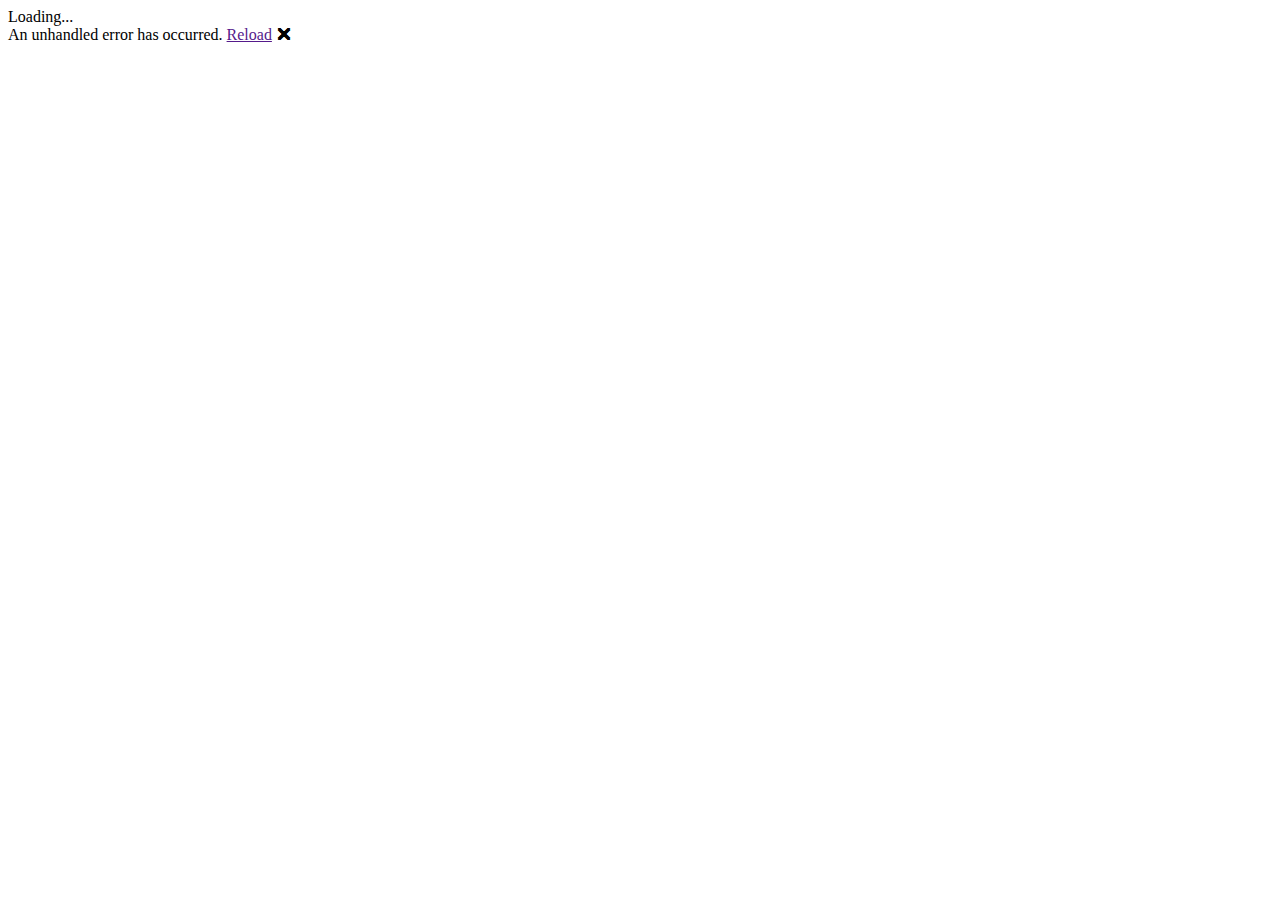
==== vnet-capacity-planner/wwwroot/index.html @ f5f82729 "Add project files." ====
﻿<!DOCTYPE html>
<html>

<head>
    <meta charset="utf-8" />
    <meta name="viewport" content="width=device-width, initial-scale=1.0, maximum-scale=1.0, user-scalable=no" />
    <title>vnet-capacity-planner</title>
    <base href="/" />
    <link href="css/app.css" rel="stylesheet" />
    <link href="_content/AntDesign/css/ant-design-blazor.css" rel="stylesheet" />
    <script src="_content/AntDesign/js/ant-design-blazor.js"></script>
    <link href="vnet-capacity-planner.styles.css" rel="stylesheet" />
</head>

<body>
    <div id="app">Loading...</div>

    <div id="blazor-error-ui">
        An unhandled error has occurred.
        <a href="" class="reload">Reload</a>
        <a class="dismiss">🗙</a>
    </div>
    <script src="_framework/blazor.webassembly.js"></script>
</body>

</html>
---- vnet-capacity-planner/wwwroot/css/app.css ----
a, .btn-link {
    color: #0366d6;
}

.btn-primary {
    color: #fff;
    background-color: #1b6ec2;
    border-color: #1861ac;
}

.content {
    padding-top: 1.1rem;
}

.valid.modified:not([type=checkbox]) {
    outline: 1px solid #26b050;
}

.invalid {
    outline: 1px solid red;
}

.validation-message {
    color: red;
}

#blazor-error-ui {
    background: lightyellow;
    bottom: 0;
    box-shadow: 0 -1px 2px rgba(0, 0, 0, 0.2);
    display: none;
    left: 0;
    padding: 0.6rem 1.25rem 0.7rem 1.25rem;
    position: fixed;
    width: 100%;
    z-index: 1000;
}

    #blazor-error-ui .dismiss {
        cursor: pointer;
        position: absolute;
        right: 0.75rem;
        top: 0.5rem;
    }
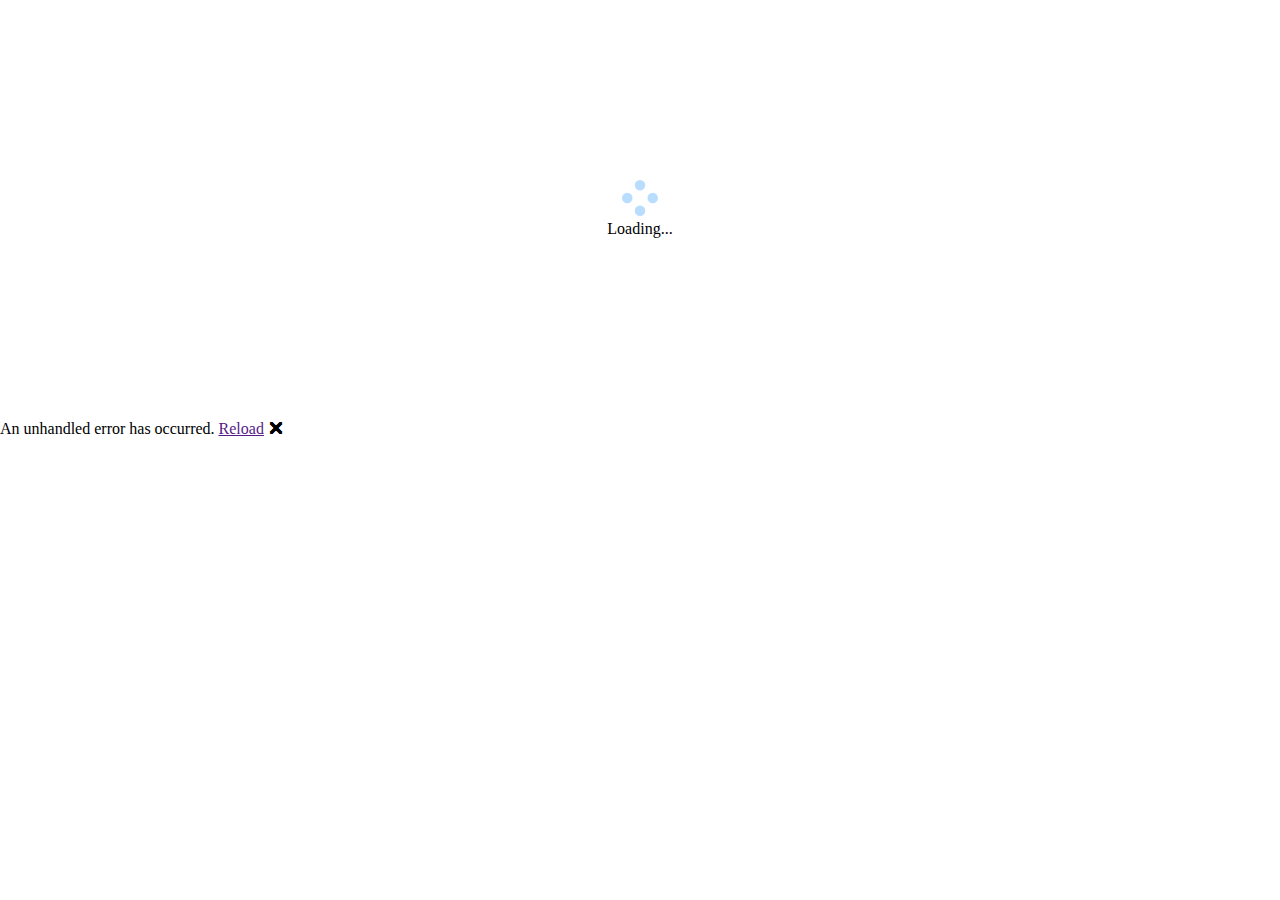
==== commit e7901fdc: "logo and loading" ====
--- a/vnet-capacity-planner/wwwroot/index.html
+++ b/vnet-capacity-planner/wwwroot/index.html
@@ -4,8 +4,9 @@
 <head>
     <meta charset="utf-8" />
     <meta name="viewport" content="width=device-width, initial-scale=1.0, maximum-scale=1.0, user-scalable=no" />
-    <title>vnet-capacity-planner</title>
+    <title>VNET Capacity Planner</title>
     <base href="/" />
+    <link rel="icon" href="logo.png" type="image/x-icon">
     <link href="css/app.css" rel="stylesheet" />
     <link href="_content/AntDesign/css/ant-design-blazor.css" rel="stylesheet" />
     <script src="_content/AntDesign/js/ant-design-blazor.js"></script>
@@ -13,14 +14,201 @@
 </head>
 
 <body>
-    <div id="app">Loading...</div>
+    <div id="app">
+        <style>
+            html,
+            body,
+            #root {
+                height: 100%;
+                margin: 0;
+                padding: 0;
+            }
+
+            .page-loading-wrap {
+                padding: 98px, 98px, 24px, 98px;
+                display: flex;
+                justify-content: center;
+                align-items: center;
+            }
+
+            .loading-spin {
+                -webkit-box-sizing: border-box;
+                box-sizing: border-box;
+                margin: 0;
+                padding: 0;
+                color: rgba(0, 0, 0, 0.65);
+                font-size: 14px;
+                font-variant: tabular-nums;
+                line-height: 1.5;
+                list-style: none;
+                -webkit-font-feature-settings: 'tnum';
+                font-feature-settings: 'tnum';
+                position: absolute;
+                display: none;
+                color: #1890ff;
+                text-align: center;
+                vertical-align: middle;
+                opacity: 0;
+                -webkit-transition: -webkit-transform 0.3s cubic-bezier(0.78, 0.14, 0.15, 0.86);
+                transition: -webkit-transform 0.3s cubic-bezier(0.78, 0.14, 0.15, 0.86);
+                transition: transform 0.3s cubic-bezier(0.78, 0.14, 0.15, 0.86);
+                transition: transform 0.3s cubic-bezier(0.78, 0.14, 0.15, 0.86), -webkit-transform 0.3s cubic-bezier(0.78, 0.14, 0.15, 0.86);
+            }
+
+            .loading-spin-spinning {
+                position: static;
+                display: inline-block;
+                opacity: 1;
+            }
+
+            .loading-spin-dot {
+                position: relative;
+                display: inline-block;
+                font-size: 20px;
+                width: 20px;
+                height: 20px;
+            }
+
+            .loading-spin-dot-item {
+                position: absolute;
+                display: block;
+                width: 9px;
+                height: 9px;
+                background-color: #1890ff;
+                border-radius: 100%;
+                -webkit-transform: scale(0.75);
+                -ms-transform: scale(0.75);
+                transform: scale(0.75);
+                -webkit-transform-origin: 50% 50%;
+                -ms-transform-origin: 50% 50%;
+                transform-origin: 50% 50%;
+                opacity: 0.3;
+                -webkit-animation: loadingSpinMove 1s infinite linear alternate;
+                animation: loadingSpinMove 1s infinite linear alternate;
+            }
+
+                .loading-spin-dot-item:nth-child(1) {
+                    top: 0;
+                    left: 0;
+                }
+
+                .loading-spin-dot-item:nth-child(2) {
+                    top: 0;
+                    right: 0;
+                    -webkit-animation-delay: 0.4s;
+                    animation-delay: 0.4s;
+                }
+
+                .loading-spin-dot-item:nth-child(3) {
+                    right: 0;
+                    bottom: 0;
+                    -webkit-animation-delay: 0.8s;
+                    animation-delay: 0.8s;
+                }
+
+                .loading-spin-dot-item:nth-child(4) {
+                    bottom: 0;
+                    left: 0;
+                    -webkit-animation-delay: 1.2s;
+                    animation-delay: 1.2s;
+                }
+
+            .loading-spin-dot-spin {
+                -webkit-transform: rotate(45deg);
+                -ms-transform: rotate(45deg);
+                transform: rotate(45deg);
+                -webkit-animation: loadingRotate 1.2s infinite linear;
+                animation: loadingRotate 1.2s infinite linear;
+            }
+
+            .loading-spin-lg .loading-spin-dot {
+                font-size: 32px;
+                width: 32px;
+                height: 32px;
+            }
+
+                .loading-spin-lg .loading-spin-dot i {
+                    width: 14px;
+                    height: 14px;
+                }
+
+            @media all and (-ms-high-contrast: none), (-ms-high-contrast: active) {
+                .loading-spin-blur {
+                    background: #fff;
+                    opacity: 0.5;
+                }
+            }
+
+            @-webkit-keyframes loadingSpinMove {
+                to {
+                    opacity: 1;
+                }
+            }
+
+            @keyframes loadingSpinMove {
+                to {
+                    opacity: 1;
+                }
+            }
+
+            @-webkit-keyframes loadingRotate {
+                to {
+                    -webkit-transform: rotate(405deg);
+                    transform: rotate(405deg);
+                }
+            }
+
+            @keyframes loadingRotate {
+                to {
+                    -webkit-transform: rotate(405deg);
+                    transform: rotate(405deg);
+                }
+            }
+        </style>
+        <div style="display: flex; justify-content: center; align-items: center; flex-direction: column; min-height: 420px; height: 100%;">
+            <div class="page-loading-wrap">
+                <div class="loading-spin loading-spin-lg loading-spin-spinning">
+                    <span class="loading-spin-dot loading-spin-dot-spin">
+                        <i class="loading-spin-dot-item"></i>
+                        <i class="loading-spin-dot-item"></i>
+                        <i class="loading-spin-dot-item"></i>
+                        <i class="loading-spin-dot-item"></i>
+                    </span>
+                </div>
+            </div>
+            <div>Loading...</div>
+        </div>
+    </div>
 
     <div id="blazor-error-ui">
         An unhandled error has occurred.
         <a href="" class="reload">Reload</a>
         <a class="dismiss">🗙</a>
     </div>
-    <script src="_framework/blazor.webassembly.js"></script>
+    <!-- Support static compression. https://docs.microsoft.com/en-us/aspnet/core/blazor/host-and-deploy/webassembly?view=aspnetcore-5.0#compression -->
+    <script src="decode.js"></script>
+    <script src="_framework/blazor.webassembly.js" autostart="false"></script>
+    <script>
+        Blazor.start({
+            loadBootResource: function (type, name, defaultUri, integrity) {
+                if (type !== 'dotnetjs' && location.hostname !== 'localhost') {
+                    return (async function () {
+                        const response = await fetch(defaultUri + '.br', { cache: 'no-cache' });
+                        if (!response.ok) {
+                            throw new Error(response.statusText);
+                        }
+                        const originalResponseBuffer = await response.arrayBuffer();
+                        const originalResponseArray = new Int8Array(originalResponseBuffer);
+                        const decompressedResponseArray = BrotliDecode(originalResponseArray);
+                        const contentType = type ===
+                            'dotnetwasm' ? 'application/wasm' : 'application/octet-stream';
+                        return new Response(decompressedResponseArray,
+                            { headers: { 'content-type': contentType } });
+                    })();
+                }
+            }
+        });
+    </script>
 </body>
 
 </html>
